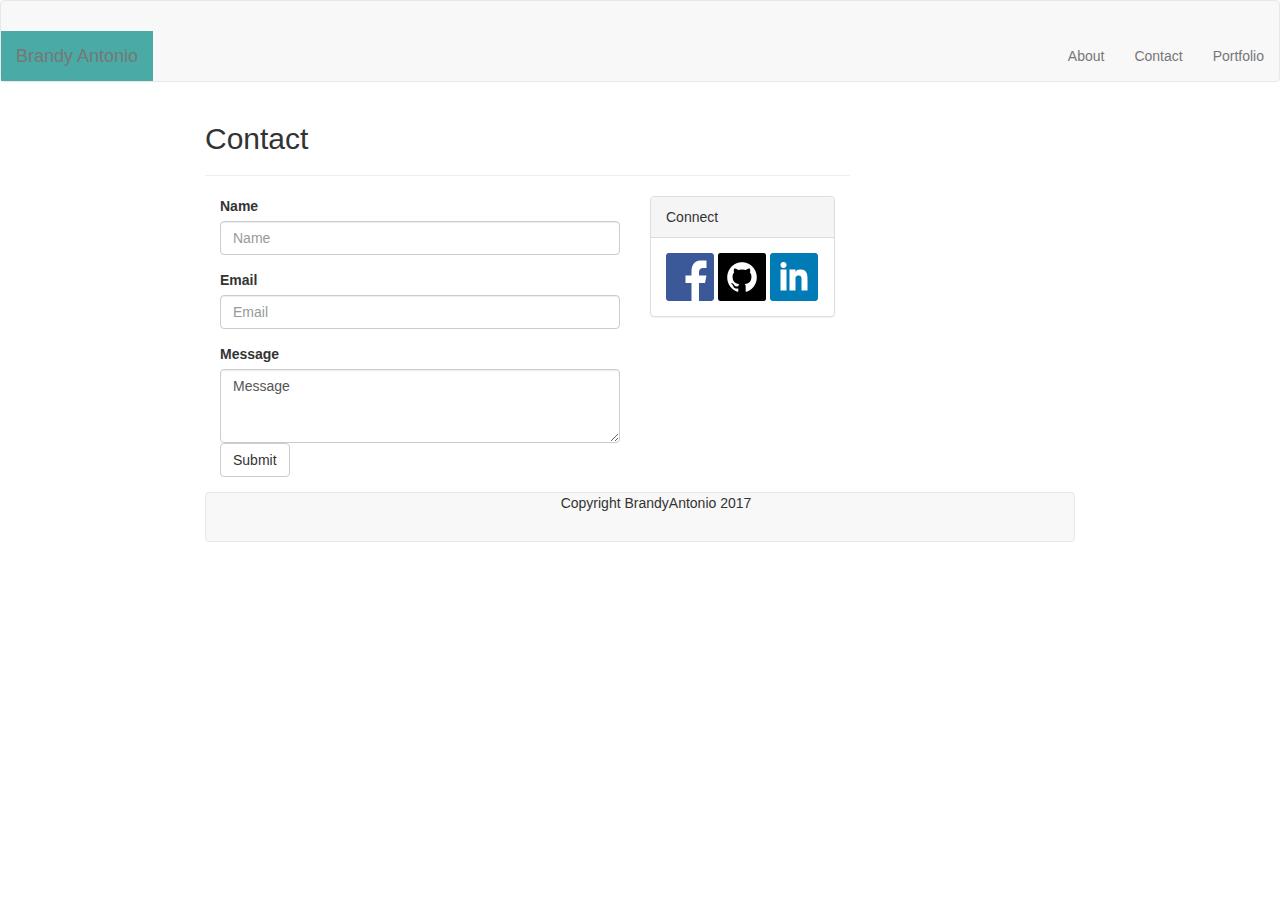
==== contact.html @ 2ced21b0 "added contact html" ====
<!DOCTYPE html>
<html>
<head>
	<title>Bootstrap Portfolio</title>
	<link rel="stylesheet" href="https://maxcdn.bootstrapcdn.com/bootstrap/3.3.7/css/bootstrap.min.css" integrity="sha384-BVYiiSIFeK1dGmJRAkycuHAHRg32OmUcww7on3RYdg4Va+PmSTsz/K68vbdEjh4u" crossorigin="anonymous">
	<link rel="stylesheet" type="text/css" href="style.css">

</head>
<body>
	
	
	<nav class="navbar navbar-default">
		<div class="container-fluid">
			<div class="navbar-header">
				<div class="navbar-brand">Brandy Antonio</div>
			</div>

		<ul class="nav navbar-nav navbar-right">
			<li><a href="#">About</a></li>
			<li><a href="#">Contact</a></li>
			<li><a href="#">Portfolio</a></li>
		</ul>
		</div>
	</nav>

	
		
		<div id="box1">

		<div class="container">
		<div class="row">
			<div class="col-lg-9 col-md-8 col-sm-2 col-xs-2">
				<h2>Contact</h2>
				<hr>
			<div class="col-lg-8 col-md-8 col-sm-2 col-xs-2">
				<form>
				  <div class="form-group">
				    <label for="inputName">Name</label>
				    <input type="name" class="form-control" id="inputName" placeholder="Name">
				  </div>
				  <div class="form-group">
				    <label for="inputEmail">Email</label>
				    <input type="email" class="form-control" id="inputEmail" placeholder="Email">
				  </div>
				  <div class="form-group">
				  <label for="inputMessage">Message</label>
				  <textarea class="form-control" rows="3">Message</textarea>
				  <button type="submit" class="btn btn-default">Submit</button>
				</form>
			</div>
			</div>

			<div class="col-lg-4 col-md-4 col-sm-2">
				<div class="panel panel-default">
					<div class="panel-heading">Connect</div>
					<div class="panel-body">
						<a href="https://facebook.com"><img src="facebook.png"></a>
						<a href="https//:www.github.com/brandya101"><img src="github.png"></a>
						<a href="#"><img src="linkedin.png"></a>
					</div>
				</div>
			</div>
		</div>
		</div>

		<nav class="navbar navbar-default navbar-bottom">
  		<div class="container">
    		Copyright BrandyAntonio 2017
  		</div>
		</nav>
---- style.css ----
body{
	background-image: url('https://www.toptal.com/designers/subtlepatterns/patterns/bedge_grunge.png');
}
.container{
	width:900px;
}

.img-thumbnail{
	float:left;
	margin-right:10px;
}

#box1{
	background-color: white;
}

.navbar-brand{
	clear:both;
	background: #4aaaa5;
}

.container-fluid{
	margin-top:30px;
}

nav{
	text-align: center;
}
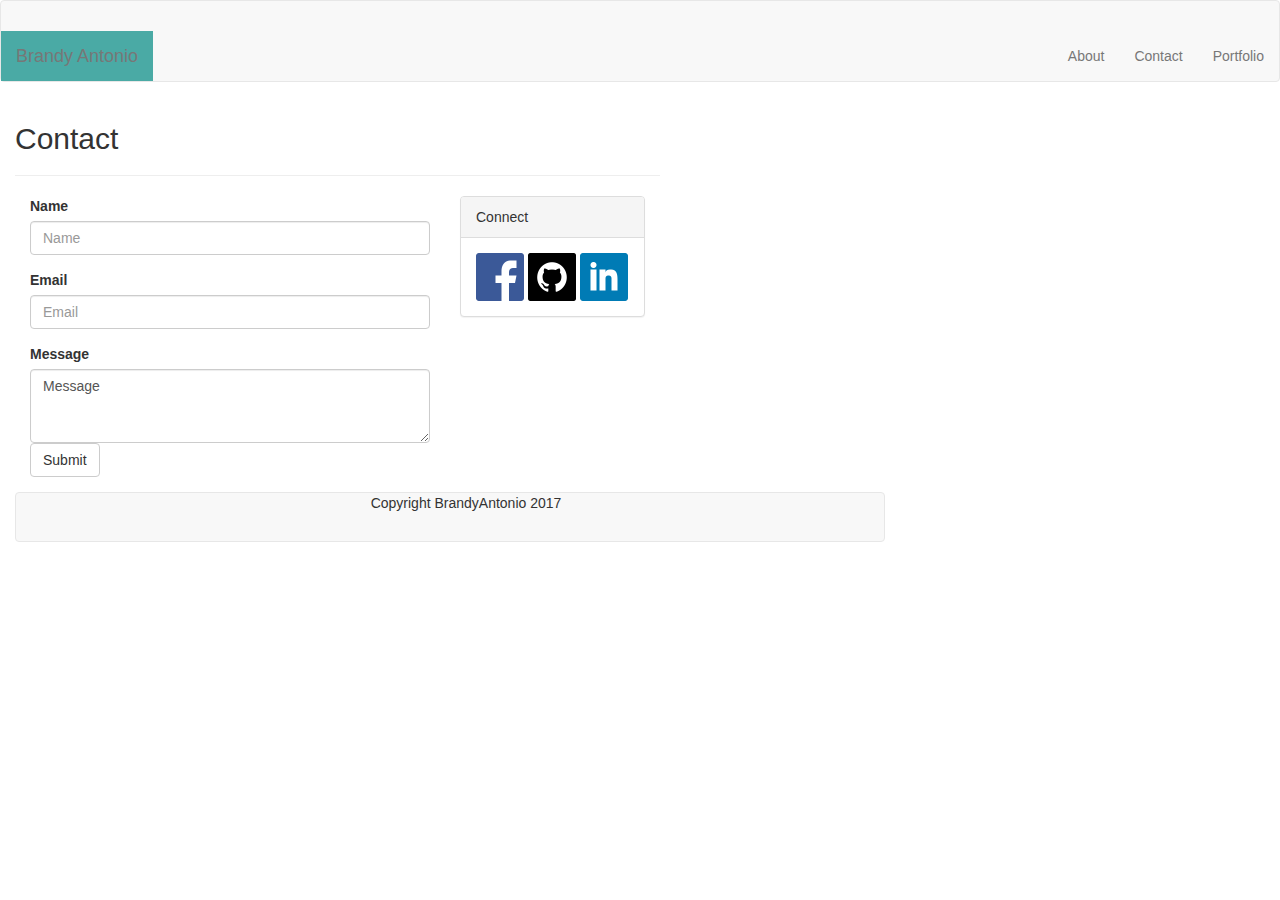
==== commit 65db9cb7: "Basic layout with about, contact and portfolio" ====
--- a/contact.html
+++ b/contact.html
@@ -4,6 +4,7 @@
 	<title>Bootstrap Portfolio</title>
 	<link rel="stylesheet" href="https://maxcdn.bootstrapcdn.com/bootstrap/3.3.7/css/bootstrap.min.css" integrity="sha384-BVYiiSIFeK1dGmJRAkycuHAHRg32OmUcww7on3RYdg4Va+PmSTsz/K68vbdEjh4u" crossorigin="anonymous">
 	<link rel="stylesheet" type="text/css" href="style.css">
+	<meta name="viewport" content="width=device-width, initial-scale=1">
 
 </head>
 <body>
@@ -16,9 +17,9 @@
 			</div>
 
 		<ul class="nav navbar-nav navbar-right">
-			<li><a href="#">About</a></li>
-			<li><a href="#">Contact</a></li>
-			<li><a href="#">Portfolio</a></li>
+			<li><a href="index.html">About</a></li>
+			<li><a href="contact.html">Contact</a></li>
+			<li><a href="portfolio.html">Portfolio</a></li>
 		</ul>
 		</div>
 	</nav>
--- a/style.css
+++ b/style.css
@@ -3,6 +3,7 @@
 }
 .container{
 	width:900px;
+	float:left;
 }
 
 .img-thumbnail{
@@ -29,3 +30,5 @@
 
 
 
+
+
